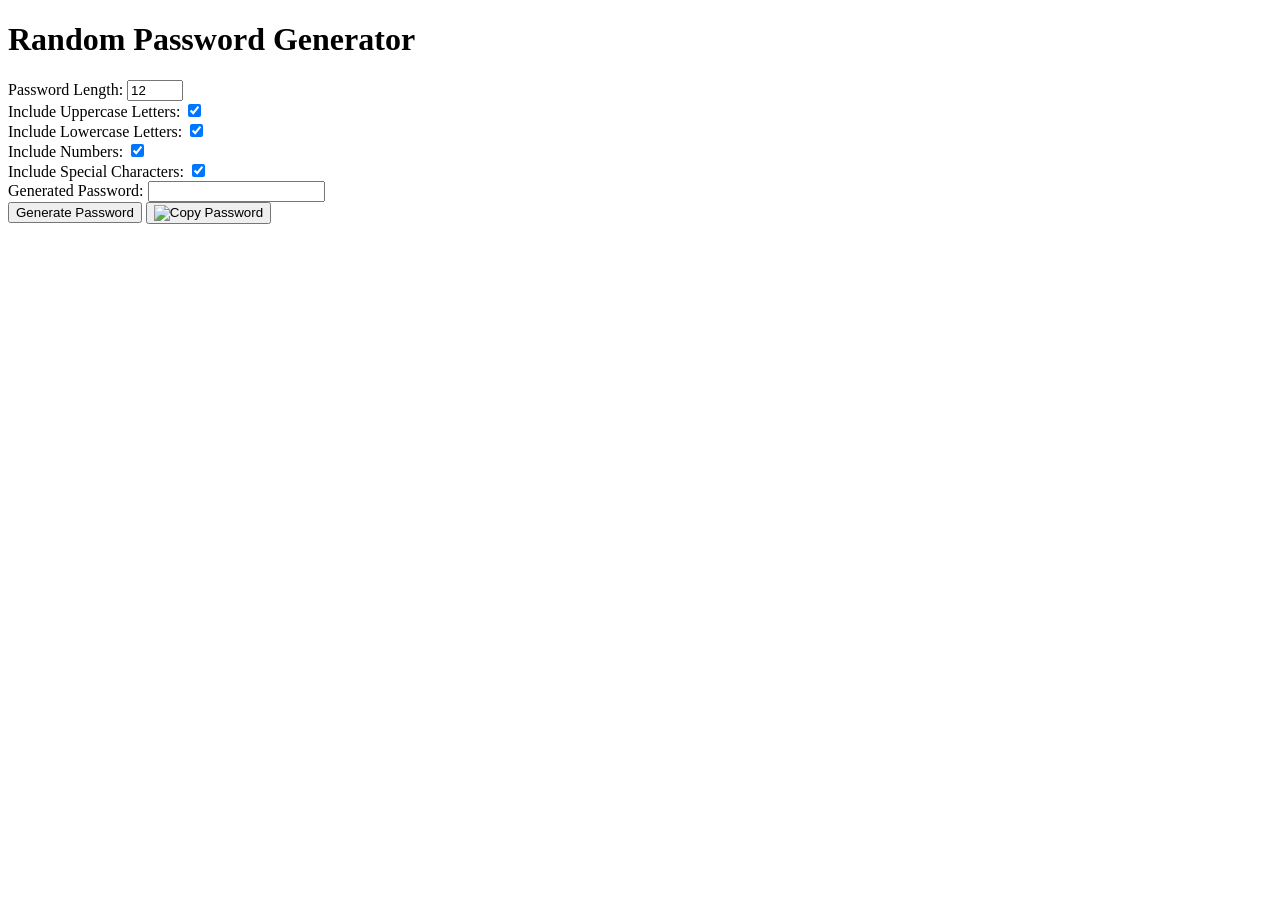
==== index.html @ 0a9112aa "Add files via upload" ====
<!DOCTYPE html>
<html lang="en">
<head>
    <meta charset="UTF-8">
    <meta name="viewport" content="width=device-width, initial-scale=1.0">
    <title>Document</title>
    <link rel="stylesheet" href="./styles.css">
    <link rel="preconnect" href="https://fonts.googleapis.com">
<link rel="preconnect" href="https://fonts.gstatic.com" crossorigin>
<link href="https://fonts.googleapis.com/css2?family=Bree+Serif&display=swap" rel="stylesheet">
</head>

<body>
    <main>
        
            <h1 class="title">Random Password Generator</h1>
        <div class="container">
        <div class = "border">
            <div >
                <label for="length">Password Length:</label>
                <input type="number" id="length" name="length" min="8" max="128" value="12">
            </div>
            <div>
                <label for="uppercase">Include Uppercase Letters:</label>
                <input type="checkbox" id="uppercase" name="uppercase" checked>
            </div> 
            <div>
                <label for="lowercase">Include Lowercase Letters:</label>
                <input type="checkbox" id="lowercase" name="lowercase" checked>
            </div>
            <div>
                <label for="numbers">Include Numbers:</label>
                <input type="checkbox" id="numbers" name="numbers" checked>
            </div>
            <div>
                <label for="special">Include Special Characters:</label>
                <input type="checkbox" id="special" name="special" checked>
            </div>
            <div>
                <label for="password">Generated Password:</label>
                <input type="text" id="password" name="password" readonly>
            </div>
            <div class="button-container">
                <button id="btn" class="glow-on-hover" >Generate Password</button>
                <button id="copy"><img src="components/images/copy-icon.png" alt="Copy Password"></button>
            </div> 
        </div>     
    </main>
    <script src="./index.js"></script>
</body>
</html>
---- styles.css ----
@import "./components/_base.css";
@import "./components/buttons.css";
@import "./components/container.css";
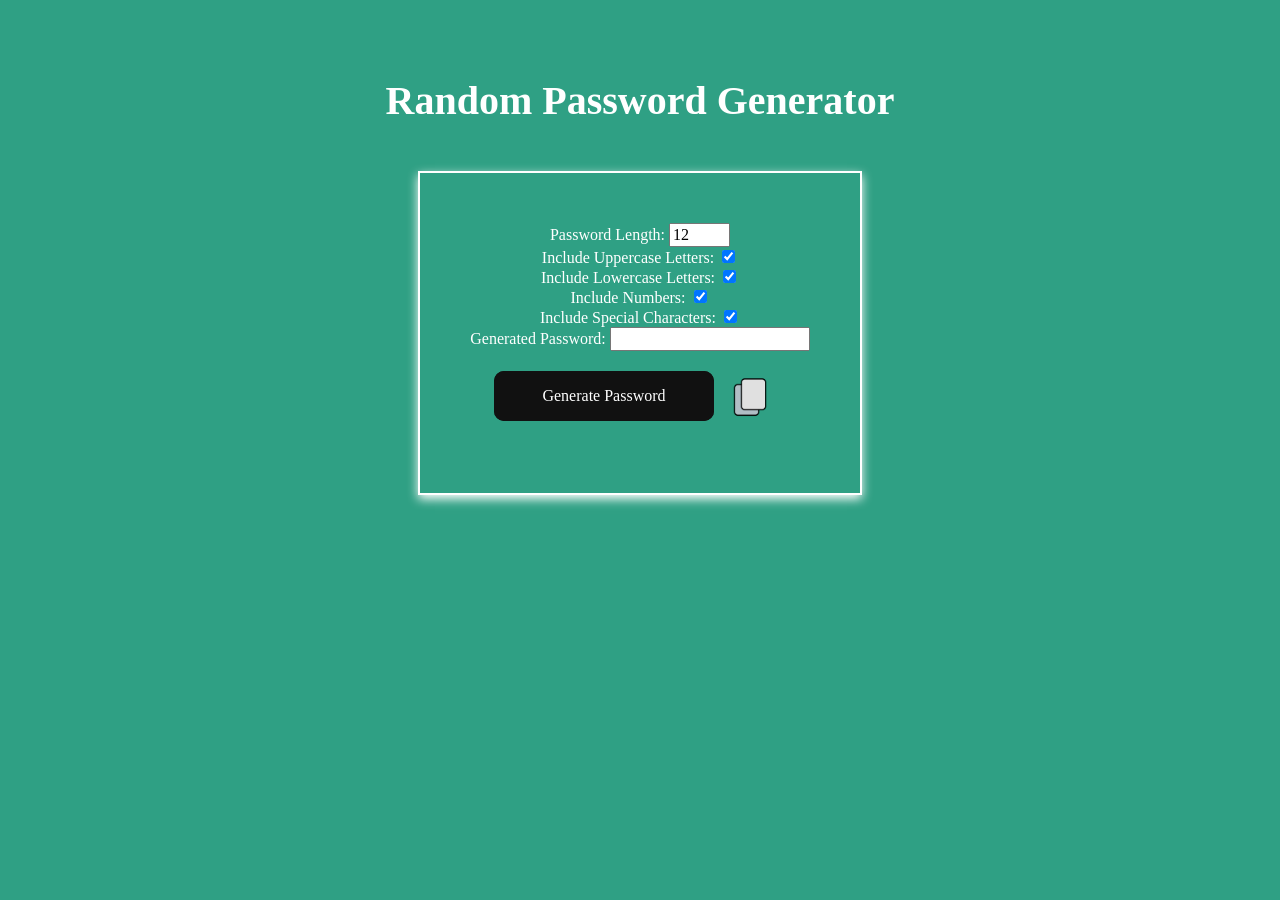
==== commit c143341f: "fixed style.css path" ====
--- a/index.html
+++ b/index.html
@@ -4,7 +4,7 @@
     <meta charset="UTF-8">
     <meta name="viewport" content="width=device-width, initial-scale=1.0">
     <title>Document</title>
-    <link rel="stylesheet" href="./styles.css">
+    <link rel="stylesheet" href="styles.css">
     <link rel="preconnect" href="https://fonts.googleapis.com">
 <link rel="preconnect" href="https://fonts.gstatic.com" crossorigin>
 <link href="https://fonts.googleapis.com/css2?family=Bree+Serif&display=swap" rel="stylesheet">
@@ -48,4 +48,4 @@
     </main>
     <script src="./index.js"></script>
 </body>
-</html>+</html>
--- a/styles.css
+++ b/styles.css
@@ -1,3 +1,3 @@
-@import "./components/_base.css";
-@import "./components/buttons.css";
-@import "./components/container.css";+@import "components/_base.css";
+@import "components/buttons.css";
+@import "components/container.css";
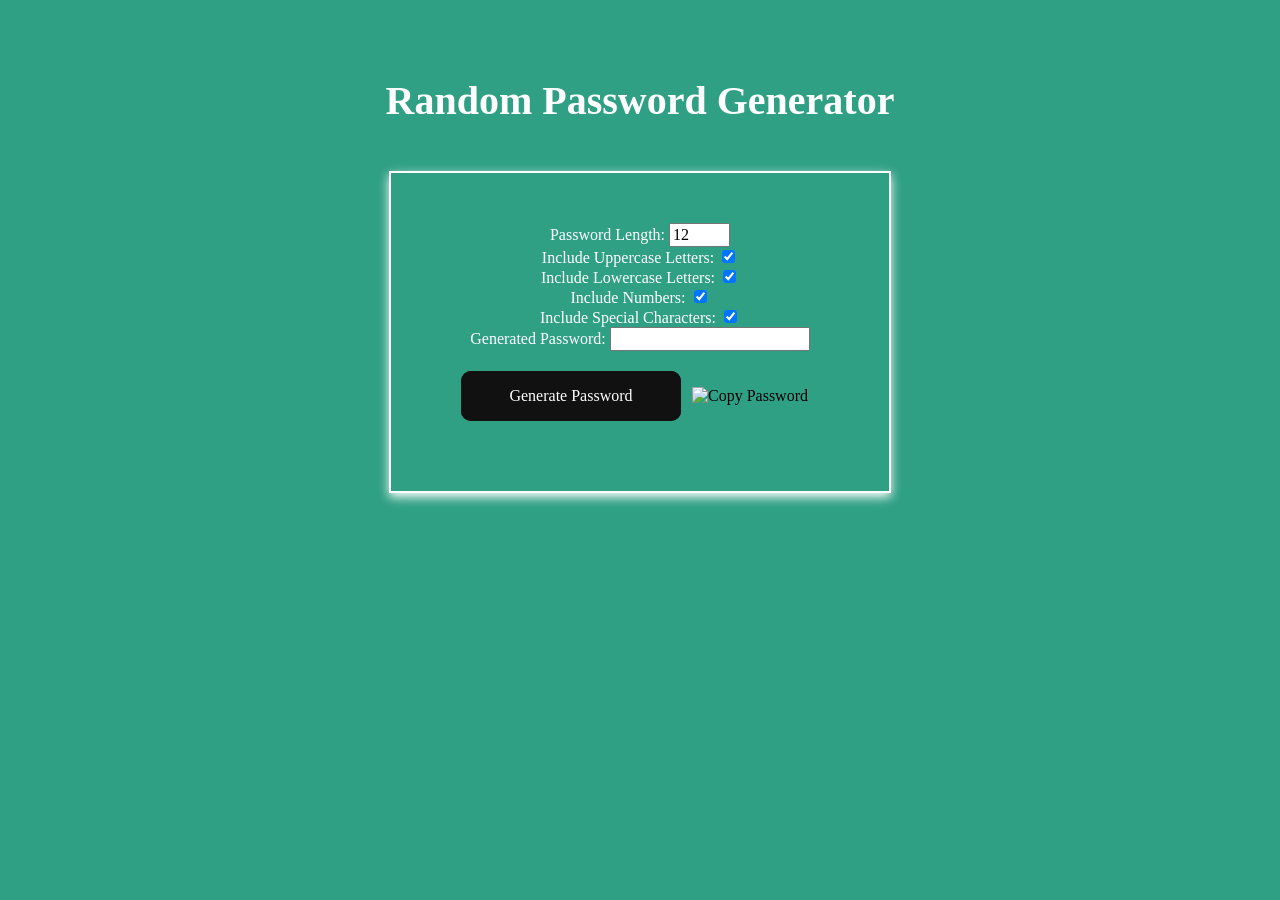
==== commit a7b221ff: "Fix HTML structure and update image path" ====
--- a/index.html
+++ b/index.html
@@ -4,7 +4,7 @@
     <meta charset="UTF-8">
     <meta name="viewport" content="width=device-width, initial-scale=1.0">
     <title>Document</title>
-    <link rel="stylesheet" href="styles.css">
+    <link rel="stylesheet" href="./styles.css">
     <link rel="preconnect" href="https://fonts.googleapis.com">
 <link rel="preconnect" href="https://fonts.gstatic.com" crossorigin>
 <link href="https://fonts.googleapis.com/css2?family=Bree+Serif&display=swap" rel="stylesheet">
@@ -42,7 +42,7 @@
             </div>
             <div class="button-container">
                 <button id="btn" class="glow-on-hover" >Generate Password</button>
-                <button id="copy"><img src="components/images/copy-icon.png" alt="Copy Password"></button>
+                <button id="copy"><img src="/images/copy-icon.png" alt="Copy Password"></button>
             </div> 
         </div>     
     </main>
--- a/styles.css
+++ b/styles.css
@@ -1,3 +1,3 @@
-@import "components/_base.css";
-@import "components/buttons.css";
-@import "components/container.css";
+@import "./_base.css";
+@import "./buttons.css";
+@import "./container.css";
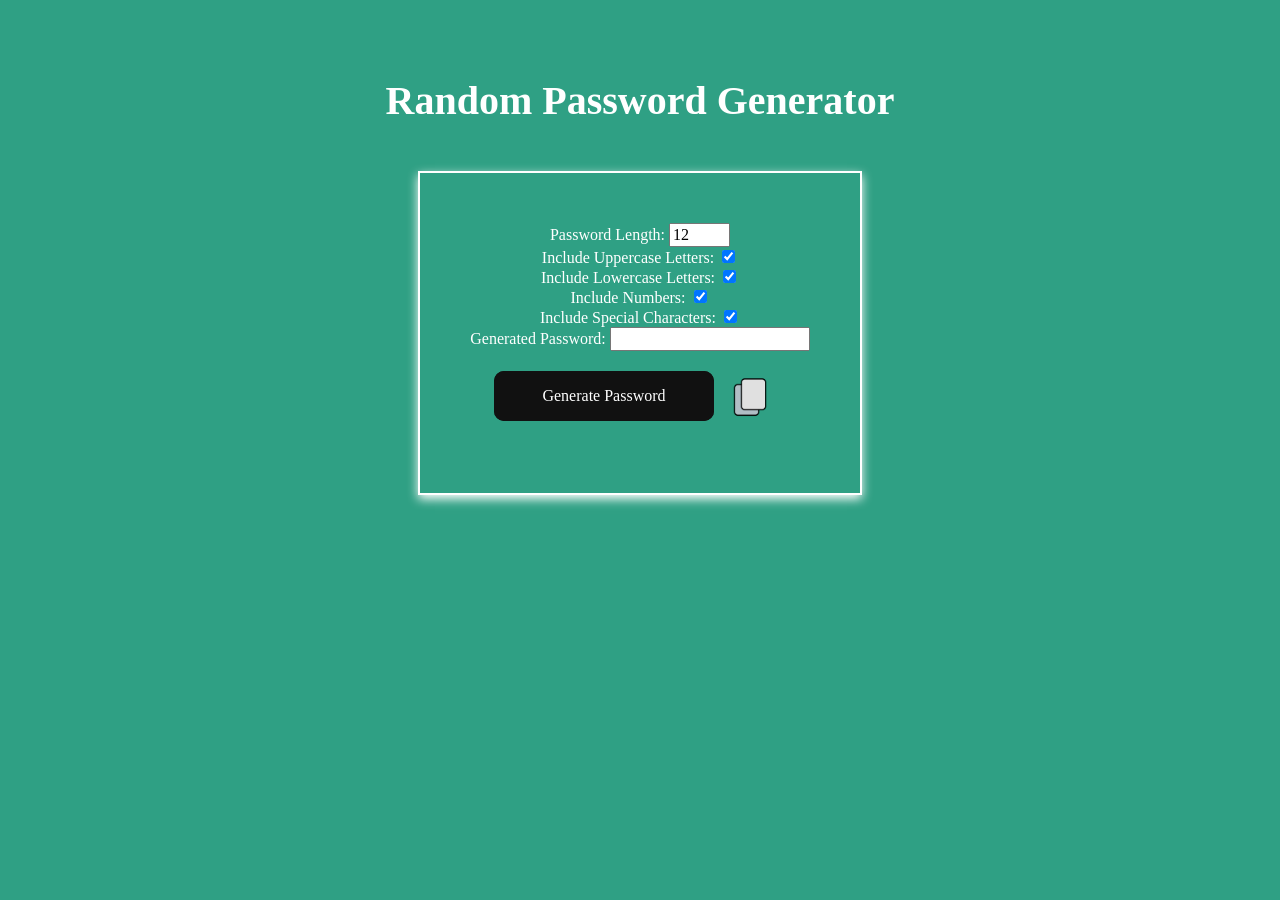
==== commit 0f462058: "Fix HTML character encoding in index.html" ====
--- a/index.html
+++ b/index.html
@@ -42,7 +42,7 @@
             </div>
             <div class="button-container">
                 <button id="btn" class="glow-on-hover" >Generate Password</button>
-                <button id="copy"><img src="/images/copy-icon.png" alt="Copy Password"></button>
+                <button id="copy"><img src="./images/copy-icon.png" alt="Copy Password"></button>
             </div> 
         </div>     
     </main>
--- a/styles.css
+++ b/styles.css
@@ -1,3 +1,3 @@
-@import "./_base.css";
+@import "./base.css";
 @import "./buttons.css";
 @import "./container.css";
